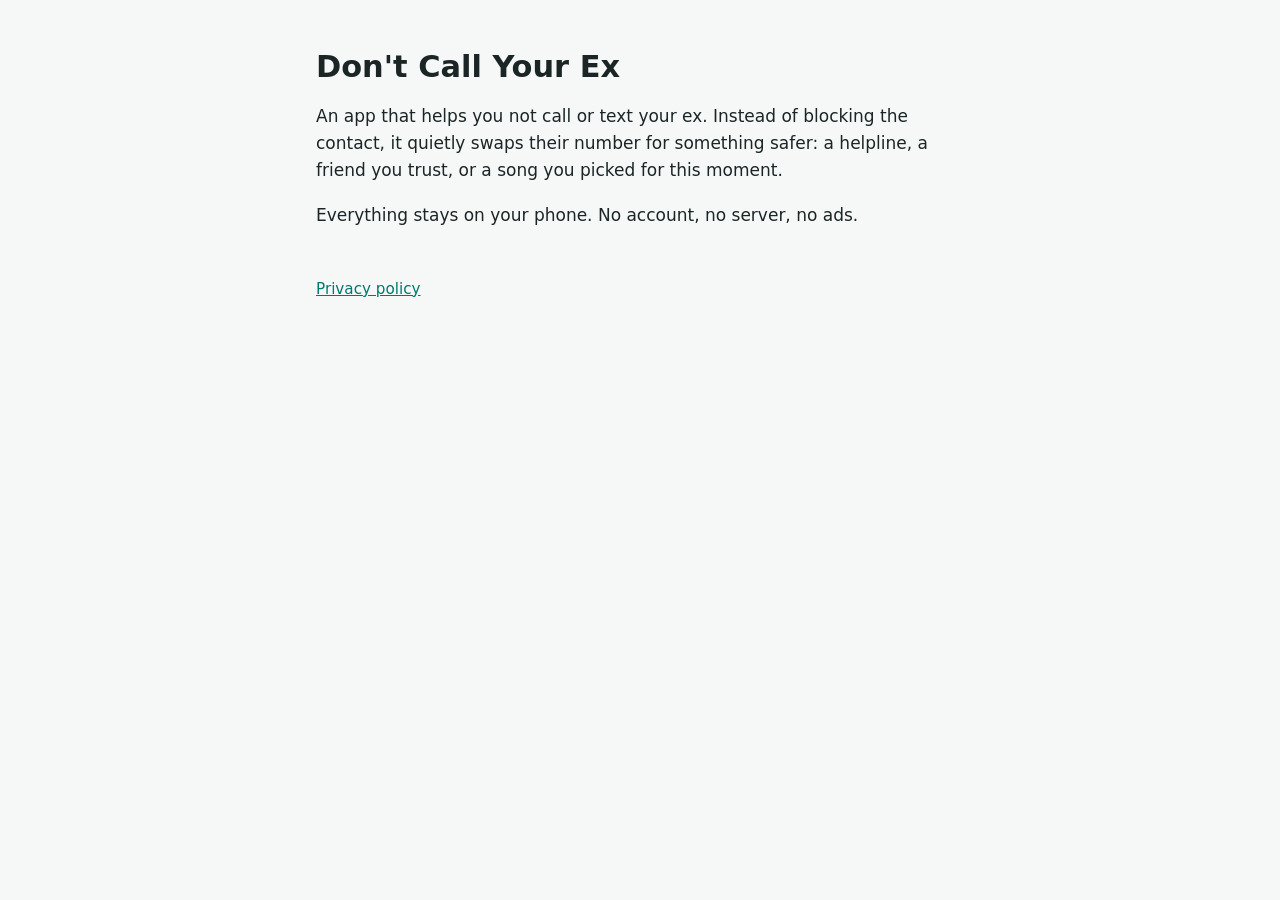
==== index.html @ c6aa1cf5 "Add site: landing, open-this-instead, privacy policy, link verification Co-Authored-By: Claude Opus " ====
<!doctype html>
<html lang="en">
<head>
  <meta charset="utf-8">
  <meta name="viewport" content="width=device-width, initial-scale=1">
  <title>Don't Call Your Ex</title>
  <meta name="description" content="An app that redirects calls and texts to your ex somewhere safe.">
  <link rel="stylesheet" href="/style.css">
</head>
<body>
  <main>
    <h1>Don't Call Your Ex</h1>
    <p>An app that helps you not call or text your ex. Instead of blocking the
      contact, it quietly swaps their number for something safer: a helpline,
      a friend you trust, or a song you picked for this moment.</p>
    <p>Everything stays on your phone. No account, no server, no ads.</p>
    <footer>
      <p class="muted"><a href="/privacy/">Privacy policy</a></p>
    </footer>
  </main>
</body>
</html>
---- style.css ----
:root {
  --bg: #f6f8f8;
  --text: #1c2525;
  --muted: #5b6767;
  --accent: #00796b;
  --accent-text: #ffffff;
  color-scheme: light dark;
}

@media (prefers-color-scheme: dark) {
  :root {
    --bg: #121717;
    --text: #e4ecec;
    --muted: #9aa8a8;
    --accent: #4db6ac;
    --accent-text: #0b1212;
  }
}

* { box-sizing: border-box; }

body {
  margin: 0;
  background: var(--bg);
  color: var(--text);
  font: 17px/1.6 system-ui, -apple-system, "Segoe UI", Roboto, sans-serif;
}

main {
  max-width: 680px;
  margin: 0 auto;
  padding: 48px 16px 64px;
}

h1 { font-size: 1.9rem; line-height: 1.25; margin: 0 0 16px; }
h2 { font-size: 1.2rem; margin: 32px 0 8px; }
p, li { color: var(--text); }
.muted { color: var(--muted); font-size: 0.95rem; }
a { color: var(--accent); }

.button {
  display: inline-block;
  margin: 24px 0 8px;
  padding: 14px 24px;
  border-radius: 12px;
  background: var(--accent);
  color: var(--accent-text);
  font-weight: 600;
  text-decoration: none;
}

footer { margin-top: 48px; }
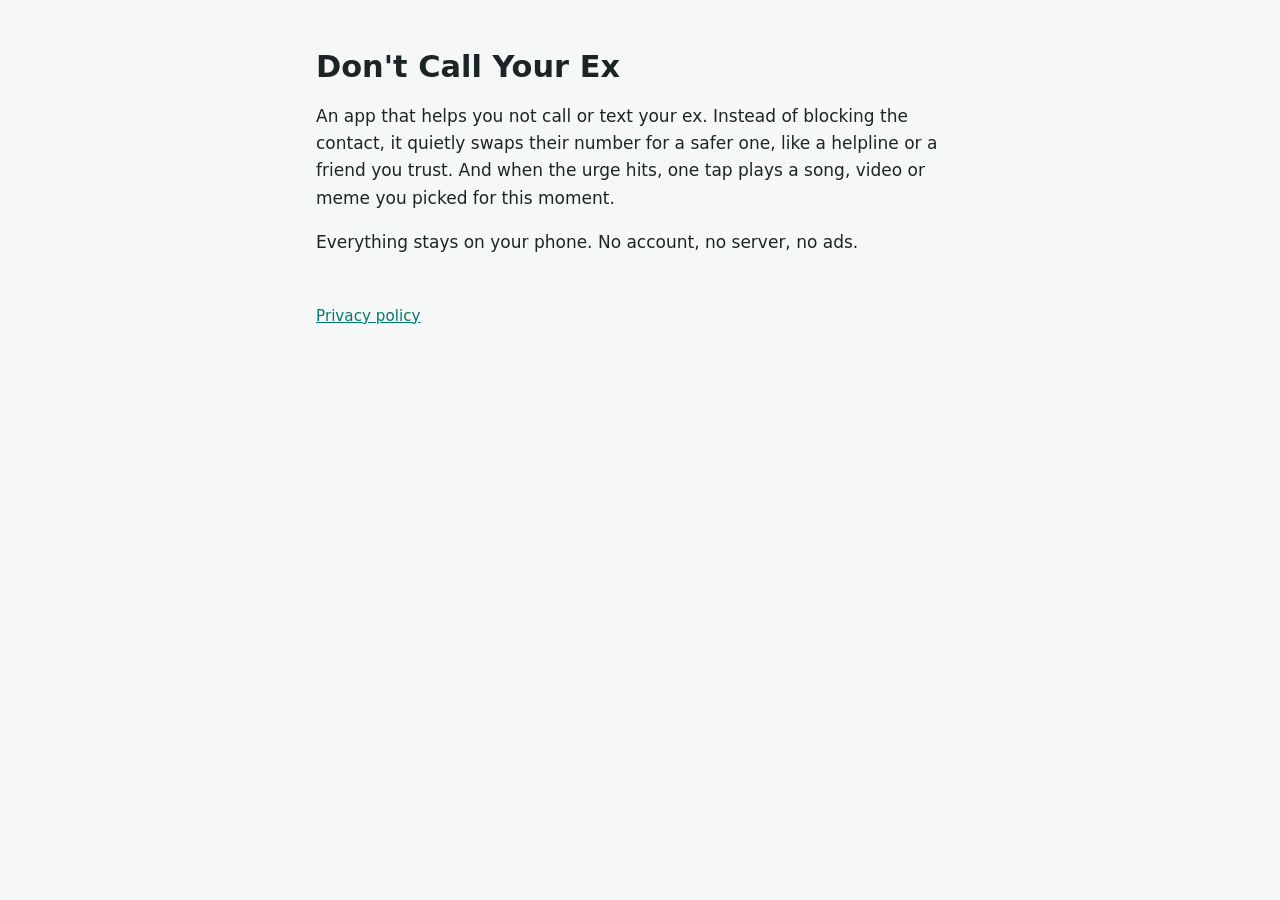
==== commit f7cabc54: "Clarify landing page description Co-Authored-By: Claude Opus 5.5 <noreply@anthropic.com>" ====
--- a/index.html
+++ b/index.html
@@ -11,8 +11,9 @@
   <main>
     <h1>Don't Call Your Ex</h1>
     <p>An app that helps you not call or text your ex. Instead of blocking the
-      contact, it quietly swaps their number for something safer: a helpline,
-      a friend you trust, or a song you picked for this moment.</p>
+      contact, it quietly swaps their number for a safer one, like a helpline
+      or a friend you trust. And when the urge hits, one tap plays a song,
+      video or meme you picked for this moment.</p>
     <p>Everything stays on your phone. No account, no server, no ads.</p>
     <footer>
       <p class="muted"><a href="/privacy/">Privacy policy</a></p>
